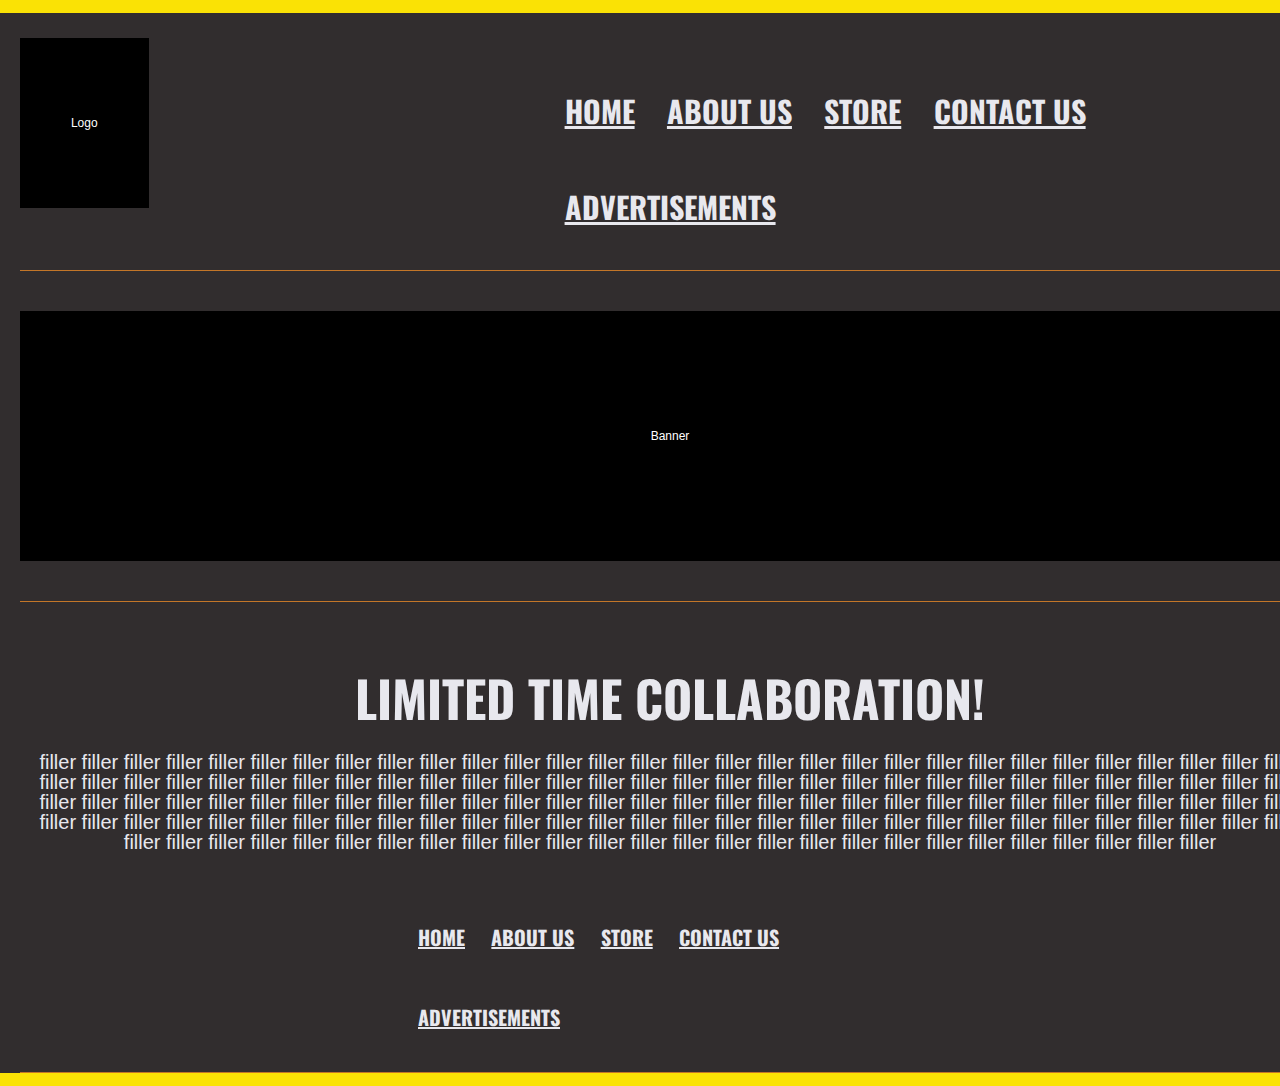
==== index.html @ a17d16bf "updating homepage" ====
<!DOCTYPE html>
<html lang="en">
<head>
	<meta charset="utf-8">
	<link rel="stylesheet" type="text/css" href="css/reset.css">
	<link rel="stylesheet" type="text/css" href="css/main.css">
	<link rel="preconnect" href="https://fonts.gstatic.com">
	<link href="https://fonts.googleapis.com/css2?family=Oswald&display=swap" rel="stylesheet">
	<link rel="preconnect" href="https://fonts.gstatic.com">
	<link href="https://fonts.googleapis.com/css2?family=Sawarabi+Mincho&display=swap" rel="stylesheet">
	<title>HomePage</title>
	
</head>
<body>
	<section class="Bar"></section>
	<div id="siteContainer">
	<h2 class="hidden">Logo</h2>

	<!--Header Start-->

		<header id="mainHeader">
			
	<div id="logo"><p id="logoText">Logo</p></div>

	<h2 class="hidden">Nav</h2>
            <nav id="mainNav">
            <ul>
            <li class="navtext"><a href="Homepage.html">HOME</a></li>
            <li class="navtext"><a href="index.html">ABOUT US</a></li>
            <li class="navtext"><a href="About-Us.html">STORE</a></li>
            <li class="navtext"><a href="Contact.html">CONTACT US</a></li>
            <li class="navtext"><a href="Contact.html">ADVERTISEMENTS</a></li>
            </ul>      
        </nav>
		</header>
	<!--Header End-->


	<!--Main Start-->
		
        
        <section id="banner">
        	<h2 class="hidden">Banner</h2>
        	<div><p id="bannerText">Banner</p></div>
        </section>

        <h1 id="title">LIMITED TIME COLLABORATION!</h1>

        <p id="text">filler filler filler filler filler filler filler filler filler filler filler filler filler filler filler filler filler filler filler filler filler filler filler filler filler filler filler filler filler filler filler filler filler filler filler filler filler filler filler filler filler filler filler filler filler filler filler filler filler filler filler filler filler filler filler filler filler filler filler filler filler filler filler filler filler filler filler filler filler filler filler filler filler filler filler filler filler filler filler filler filler filler filler filler filler filler filler filler filler filler filler filler filler filler filler filler filler filler filler filler filler filler filler filler filler filler filler filler filler filler filler filler filler filler filler filler filler filler filler filler filler filler filler filler filler filler filler filler filler filler filler filler filler filler filler filler filler filler filler filler filler filler filler filler filler filler</p>

        <!--Main End-->


        <!--Footer Start-->

        <footer id="footer">
        	<h2 class="hidden">Bottom Nav</h2>
            <nav id="footerNav">
            <ul>
            <li class="navtextFooter"><a href="Homepage.html">HOME</a></li>
            <li class="navtextFooter"><a href="index.html">ABOUT US</a></li>
            <li class="navtextFooter"><a href="About-Us.html">STORE</a></li>
            <li class="navtextFooter"><a href="Contact.html">CONTACT US</a></li>
            <li class="navtextFooter"><a href="Contact.html">ADVERTISEMENTS</a></li>
            </ul>      
        </nav>



        </footer>


        <!--Footer End-->



	</div>
	
	<section class="Bar"></section>


	<script type="text/javascript" src="js/main.js"></script>

</body>
</html>
---- css/main.css ----
@charset "UTF-8" ;

.hidden {
	display: none;
}

body {
	font-family: "Helvetica Neue", Helvetica, Arial, sans-serif;
	font-size: 12px;
	color: #333;
	background-color: #312d2e;
}

/*---------------------------------------------Header---------------------------------------------*/

.Bar {
	background-color: #fae205;
	height: 13px;
}

#siteContainer {
	margin: 0 auto;
	width: 1300px;
	padding-left: 20px;
	padding-right: 20px;
	background-color: #312d2e;
}

#mainHeader {
	margin-top: 25px;
	padding-bottom: 40px;
	display: flex;
	flex-direction: row;
  	justify-content: flex-start;
	border-bottom: solid 1px #C37628;
}

#logo {
	width: 150px;
}

/*filler*/
#logoText {
	color: #fff;
    line-height: 170px;
    background: #000;
    text-align: center;
    margin: 0;
}

#mainNav {
	margin-left: 400px;
	width: 900px;
	/*background-color: #bf1700;*/

}

nav a {
	color: #e8e8ee;
	text-transform: uppercase; 
}

nav a:hover {
	color: #ffde42;
	text-decoration: underline;
}


.navtext {
	
    text-align:center;
    vertical-align:top;
    display:inline-block;
    padding: 8px; 
    margin-left: 8px;
    margin-right: 5px;
    margin-top: 50px;
    font-size: 30px;
    font-family: Oswald, Helvetica, sans-serif;
    font-weight: bold;
}


/*Header End*/



/*---------------------------------------------Main Body---------------------------------------------*/

#banner {
	margin-top: 40px;
	padding-bottom: 40px;
	display: flex;
	flex-direction: row;
  	justify-content: flex-start;
	border-bottom: solid 1px #C37628;
}



#bannerText {
	color: #fff;
	width: 1300px;
    line-height: 250px;
    background: #000;
    text-align: center;
    margin: 0;
}


#title {
	padding-top: 70px;
	text-align: center;
	font-size: 50px;
	font-weight: bold;
	font-family: Oswald, Helvetica, sans-serif;
	color: #e8e8ee;
}

#text {
	padding-top: 30px;
	text-align: center;
	font-size: 20px;
	font-family: Prata, Helvetica, sans-serif;
	color: #e8e8ee;
}

/*Main Body End*/


/*---------------------------------------------Footer---------------------------------------------*/

#footer {
	margin-top: 20px;
	padding-bottom: 40px;
	display: flex;
	flex-direction: row;
  	justify-content: flex-start;
	border-bottom: solid 1px #C37628;
}

#footerNav {
	margin-left: 385px;
	width: 520px;
	/*background-color: #bf1700;*/
}

.navtextFooter {
	
    text-align:center;
    vertical-align:top;
    display:inline-block;
    padding: 5px; 
    margin-left: 8px;
    margin-right: 5px;
    margin-top: 50px;
    font-size: 20px;
    font-family: Oswald, Helvetica, sans-serif;
    font-weight: bold;
}

/*Footer End*/
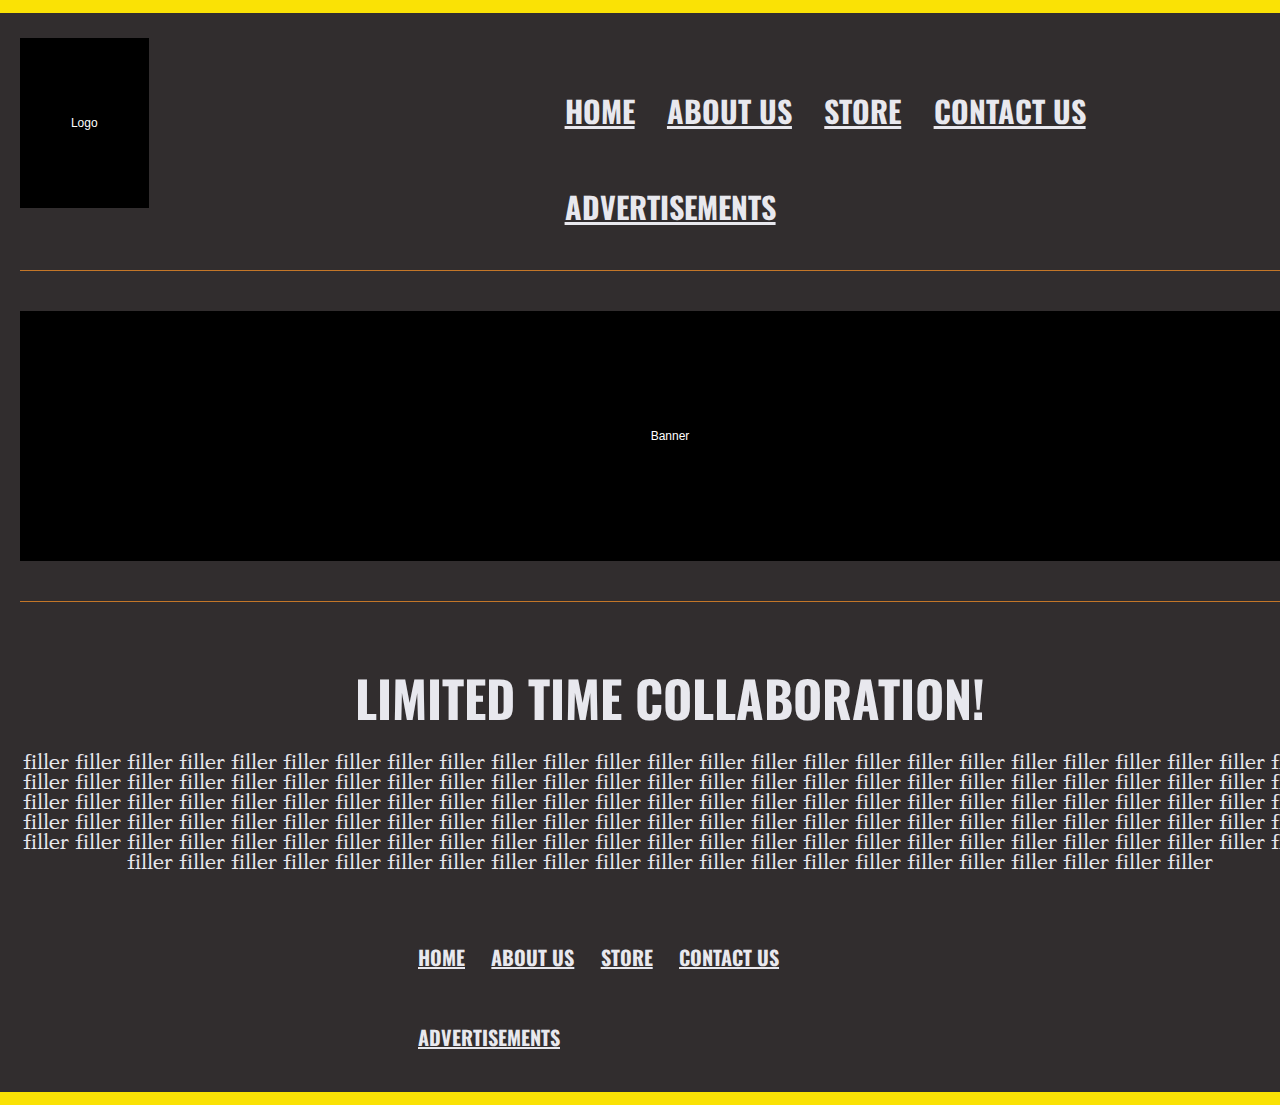
==== commit 98123a76: "adding store page" ====
--- a/index.html
+++ b/index.html
@@ -25,11 +25,11 @@
 	<h2 class="hidden">Nav</h2>
             <nav id="mainNav">
             <ul>
-            <li class="navtext"><a href="Homepage.html">HOME</a></li>
-            <li class="navtext"><a href="index.html">ABOUT US</a></li>
-            <li class="navtext"><a href="About-Us.html">STORE</a></li>
-            <li class="navtext"><a href="Contact.html">CONTACT US</a></li>
-            <li class="navtext"><a href="Contact.html">ADVERTISEMENTS</a></li>
+            <li class="navtext"><a href="index.html">HOME</a></li>
+            <li class="navtext"><a href="About.html">ABOUT US</a></li>
+            <li class="navtext"><a href="shop.html">STORE</a></li>
+            <li class="navtext"><a href="contact.html">CONTACT US</a></li>
+            <li class="navtext"><a href="ad-page.html">ADVERTISEMENTS</a></li>
             </ul>      
         </nav>
 		</header>
@@ -37,8 +37,7 @@
 
 
 	<!--Main Start-->
-		
-        
+		 
         <section id="banner">
         	<h2 class="hidden">Banner</h2>
         	<div><p id="bannerText">Banner</p></div>
@@ -47,7 +46,6 @@
         <h1 id="title">LIMITED TIME COLLABORATION!</h1>
 
         <p id="text">filler filler filler filler filler filler filler filler filler filler filler filler filler filler filler filler filler filler filler filler filler filler filler filler filler filler filler filler filler filler filler filler filler filler filler filler filler filler filler filler filler filler filler filler filler filler filler filler filler filler filler filler filler filler filler filler filler filler filler filler filler filler filler filler filler filler filler filler filler filler filler filler filler filler filler filler filler filler filler filler filler filler filler filler filler filler filler filler filler filler filler filler filler filler filler filler filler filler filler filler filler filler filler filler filler filler filler filler filler filler filler filler filler filler filler filler filler filler filler filler filler filler filler filler filler filler filler filler filler filler filler filler filler filler filler filler filler filler filler filler filler filler filler filler filler filler</p>
-
         <!--Main End-->
 
 
@@ -59,23 +57,15 @@
             <ul>
             <li class="navtextFooter"><a href="Homepage.html">HOME</a></li>
             <li class="navtextFooter"><a href="index.html">ABOUT US</a></li>
-            <li class="navtextFooter"><a href="About-Us.html">STORE</a></li>
+            <li class="navtextFooter"><a href="shop.html">STORE</a></li>
             <li class="navtextFooter"><a href="Contact.html">CONTACT US</a></li>
-            <li class="navtextFooter"><a href="Contact.html">ADVERTISEMENTS</a></li>
+            <li class="navtextFooter"><a href="ad-page.html">ADVERTISEMENTS</a></li>
             </ul>      
         </nav>
-
-
-
         </footer>
-
-
         <!--Footer End-->
 
-
-
 	</div>
-	
 	<section class="Bar"></section>
 
 
--- a/css/main.css
+++ b/css/main.css
@@ -5,7 +5,7 @@
 }
 
 body {
-	font-family: "Helvetica Neue", Helvetica, Arial, sans-serif;
+	font-family: Helvetica, Arial, sans-serif;
 	font-size: 12px;
 	color: #333;
 	background-color: #312d2e;
@@ -85,7 +85,7 @@
 
 
 
-/*---------------------------------------------Main Body---------------------------------------------*/
+/*---------------------------------------------Main Body Page 1---------------------------------------------*/
 
 #banner {
 	margin-top: 40px;
@@ -121,7 +121,7 @@
 	padding-top: 30px;
 	text-align: center;
 	font-size: 20px;
-	font-family: Prata, Helvetica, sans-serif;
+	font-family: Sawarabi Mincho, Helvetica, sans-serif;
 	color: #e8e8ee;
 }
 
@@ -136,7 +136,6 @@
 	display: flex;
 	flex-direction: row;
   	justify-content: flex-start;
-	border-bottom: solid 1px #C37628;
 }
 
 #footerNav {
@@ -159,4 +158,107 @@
     font-weight: bold;
 }
 
-/*Footer End*/+/*Footer End*/
+
+
+/*---------------------------------------------About Page---------------------------------------------*/
+
+#aboutBody {
+	margin-top: 40px;
+	padding-bottom: 40px;
+	display: flex;
+	flex-direction: row;
+  	justify-content: flex-start;
+	border-bottom: solid 1px #C37628;
+}
+
+#aboutText {
+	width: 800px;
+    line-height: 30px;
+    padding-left: 150px;
+    color: #e8e8ee;
+    font-size: 15px;
+    font-family: Sawarabi Mincho, Helvetica, sans-serif;
+    margin: 0 auto;
+    /*background: #bf1700;*/
+}
+
+#topImg {
+	display: flex;
+	flex-direction: column;
+	background-color: #000;
+	line-height: 240px;
+	width: 240px;
+	color: #fff;
+}
+
+.Bar2 {
+	background-color: #fae205;
+	height: 13px;
+	margin-top: 30px;
+}
+
+/*Page 2 End*/
+
+
+/*---------------------------------------------Shop Page---------------------------------------------*/
+
+#products {
+	margin-top: 40px;
+	padding-left: 60px;
+	padding-right: 60px;
+    display: flex;
+    flex-direction: row;
+    justify-content: space-between;
+    padding-bottom: 40px;
+}
+
+#productImg {
+	width: 530px;
+	background-color: #000;
+}
+
+#productImg p {
+	line-height: 530px;
+	text-align: center;
+	color: #fff;
+}
+
+/*#shopLinks {
+  	display: inline-block;
+    vertical-align: middle;
+    text-align: center;
+    padding: 50px;
+    margin-left: 6px;
+    font-size: 50px;
+    font-family: Oswald, Helvetica, sans-serif;
+    /*
+}*/
+
+#shopText {
+	display: flex;
+    flex-direction: row;
+    justify-content: space-between;
+	text-align: center;
+	color: #312d2e;
+	font-size: 45px;
+	font-family: Oswald, Helvetica, sans-serif;
+	padding-left: 55px;
+	padding-right: 145px;
+	
+}
+
+#shopText a {
+	color: #e8e8ee;
+	text-transform: uppercase; 
+}
+
+#shopText a:hover {
+	color: #ffde42;
+	text-decoration: underline;
+}
+
+#line {
+	border-bottom: solid 1px #c37628;
+	padding: 40px;
+}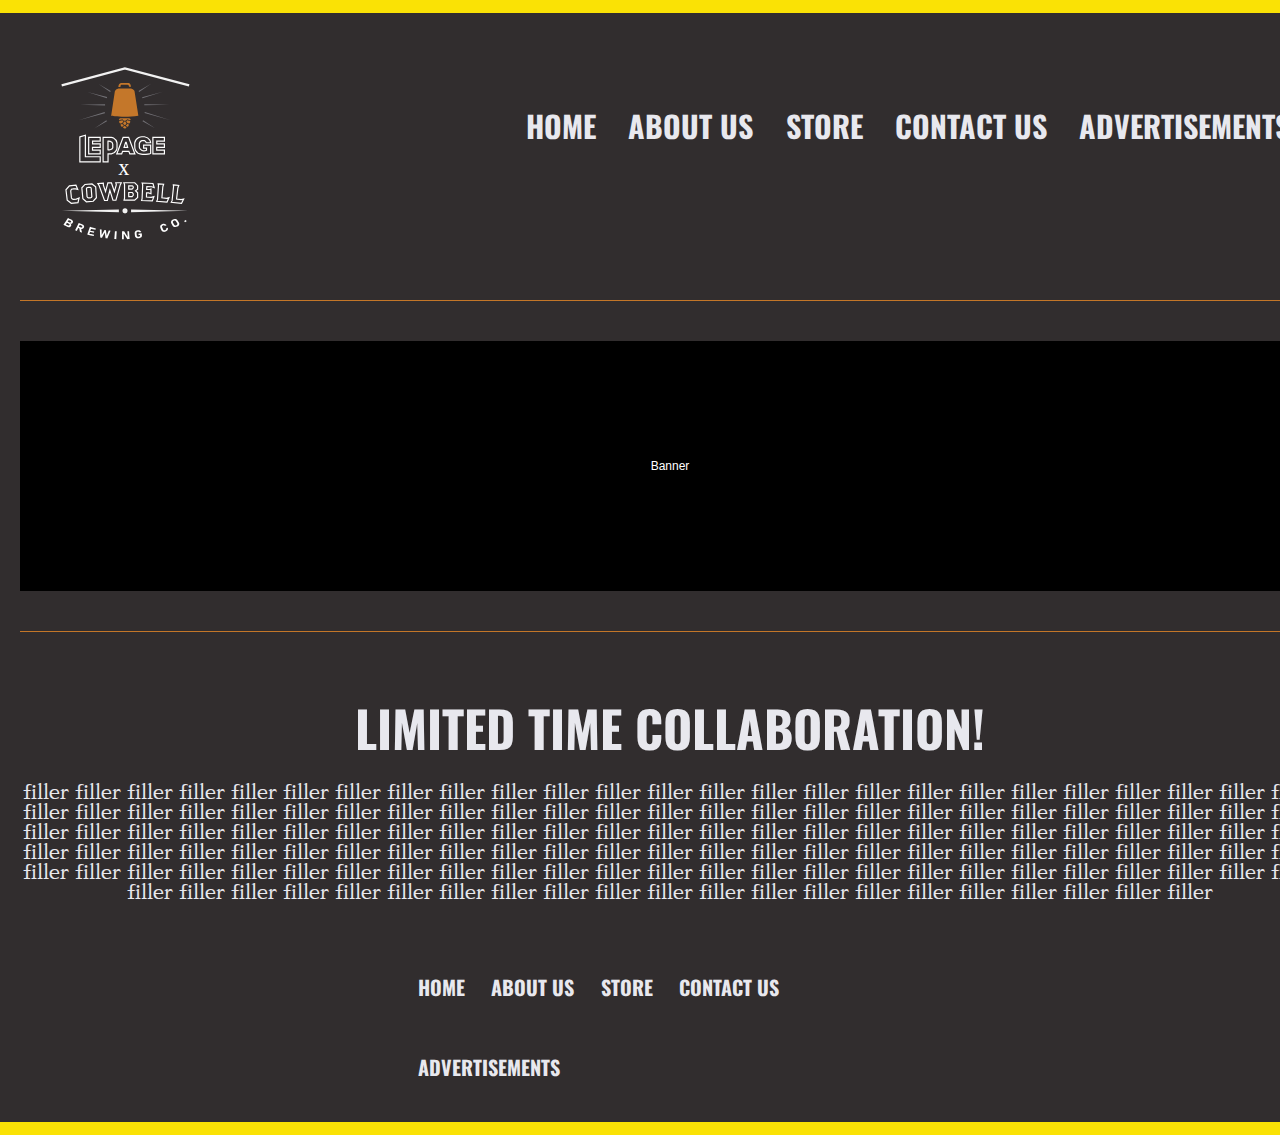
==== commit 605f23f0: "adding ad-page" ====
--- a/index.html
+++ b/index.html
@@ -12,18 +12,19 @@
 	
 </head>
 <body>
-	<section class="Bar"></section>
+	<section class="Bar"><h2 class="hidden">Top</h2></section>
 	<div id="siteContainer">
-	<h2 class="hidden">Logo</h2>
+	
 
 	<!--Header Start-->
 
 		<header id="mainHeader">
-			
-	<div id="logo"><p id="logoText">Logo</p></div>
+			<h2 class="hidden">Logo</h2>
+	<div id="logo"><img src="images/logo-for-web.svg" width="170" height="200" alt="logo"></div>
 
-	<h2 class="hidden">Nav</h2>
+	
             <nav id="mainNav">
+            	<h2 class="hidden">Nav</h2>
             <ul>
             <li class="navtext"><a href="index.html">HOME</a></li>
             <li class="navtext"><a href="About.html">ABOUT US</a></li>
@@ -52,8 +53,8 @@
         <!--Footer Start-->
 
         <footer id="footer">
-        	<h2 class="hidden">Bottom Nav</h2>
             <nav id="footerNav">
+            	<h2 class="hidden">Bottom Nav</h2>
             <ul>
             <li class="navtextFooter"><a href="Homepage.html">HOME</a></li>
             <li class="navtextFooter"><a href="index.html">ABOUT US</a></li>
@@ -66,7 +67,7 @@
         <!--Footer End-->
 
 	</div>
-	<section class="Bar"></section>
+	<section class="Bar"><h2 class="hidden">Bottom</h2></section>
 
 
 	<script type="text/javascript" src="js/main.js"></script>
--- a/css/main.css
+++ b/css/main.css
@@ -36,33 +36,63 @@
 }
 
 #logo {
-	width: 150px;
-}
-
-/*filler*/
+	padding-top: 20px;
+	padding-left: 20px;
+	width: 170px;
+}
+
+/*filler
 #logoText {
 	color: #fff;
     line-height: 170px;
     background: #000;
     text-align: center;
     margin: 0;
-}
+}*/
 
 #mainNav {
-	margin-left: 400px;
+	margin-left: 300px;
+	padding-top: 15px;
 	width: 900px;
+	position: relative;
 	/*background-color: #bf1700;*/
-
-}
+}
+
 
 nav a {
-	color: #e8e8ee;
-	text-transform: uppercase; 
+	position: relative;
+	color: #e8e8ee;
+	text-transform: uppercase;
+	text-decoration: none;
+	transition: color .4s ease-out;
+
+}
+
+nav a::after {
+	border-radius: 1em;
+	border-top: .1em solid #e8e8ee;
+	content: "";
+	position: absolute;
+		right: 100%;
+		bottom: .14em;
+		left: 0;
+	transition: right .2s cubic-bezier(0,.5,0,1),
+			border-color .4s ease-out;
+
 }
 
 nav a:hover {
+	text-decoration: none;
 	color: #ffde42;
-	text-decoration: underline;
+	
+}
+
+nav a:hover::after {
+	border-color: #ffde42;
+	transform-origin: right bottom;
+	right: 0;
+
+				
 }
 
 
@@ -198,7 +228,7 @@
 	margin-top: 30px;
 }
 
-/*Page 2 End*/
+/*About End*/
 
 
 /*---------------------------------------------Shop Page---------------------------------------------*/
@@ -213,27 +243,17 @@
     padding-bottom: 40px;
 }
 
-#productImg {
+.productImg {
 	width: 530px;
 	background-color: #000;
 }
 
-#productImg p {
+.productImg p {
 	line-height: 530px;
 	text-align: center;
 	color: #fff;
 }
 
-/*#shopLinks {
-  	display: inline-block;
-    vertical-align: middle;
-    text-align: center;
-    padding: 50px;
-    margin-left: 6px;
-    font-size: 50px;
-    font-family: Oswald, Helvetica, sans-serif;
-    /*
-}*/
 
 #shopText {
 	display: flex;
@@ -243,7 +263,7 @@
 	color: #312d2e;
 	font-size: 45px;
 	font-family: Oswald, Helvetica, sans-serif;
-	padding-left: 55px;
+	padding-left: 120px;
 	padding-right: 145px;
 	
 }
@@ -260,5 +280,62 @@
 
 #line {
 	border-bottom: solid 1px #c37628;
-	padding: 40px;
-}+	padding: 30px;
+}
+
+/*Shop End*/
+
+
+/*---------------------------------------------Contact Page---------------------------------------------*/
+
+#contactForm {
+	font-size: 20px;
+	color: #e8e8ee;
+	font-family: Oswald, Helvetica, sans-serif;
+	padding-top: 30px;
+	padding-left: 5px;	
+}
+
+#contactForm p {
+	padding-bottom: 15px;
+}
+
+/*Contact End*/
+
+
+/*---------------------------------------------Ads Page---------------------------------------------*/
+
+#video {
+	margin-top: 40px;
+	margin-left: 300px;
+	background-color: #000;
+	width: 700px;
+}
+
+
+.videoBox p {
+	line-height: 400px;
+	text-align: center;
+	color: #fff;
+}
+
+
+#ads {
+	margin-top: 40px;
+	padding-left: 60px;
+	
+    display: flex;
+    flex-direction: row;
+    justify-content: space-between;
+    padding-bottom: 40px;
+}
+
+.adsImg {
+	width: 1056px;
+	background-color: #000;
+}
+
+.adsImg p {
+	line-height: 816px;
+}
+
